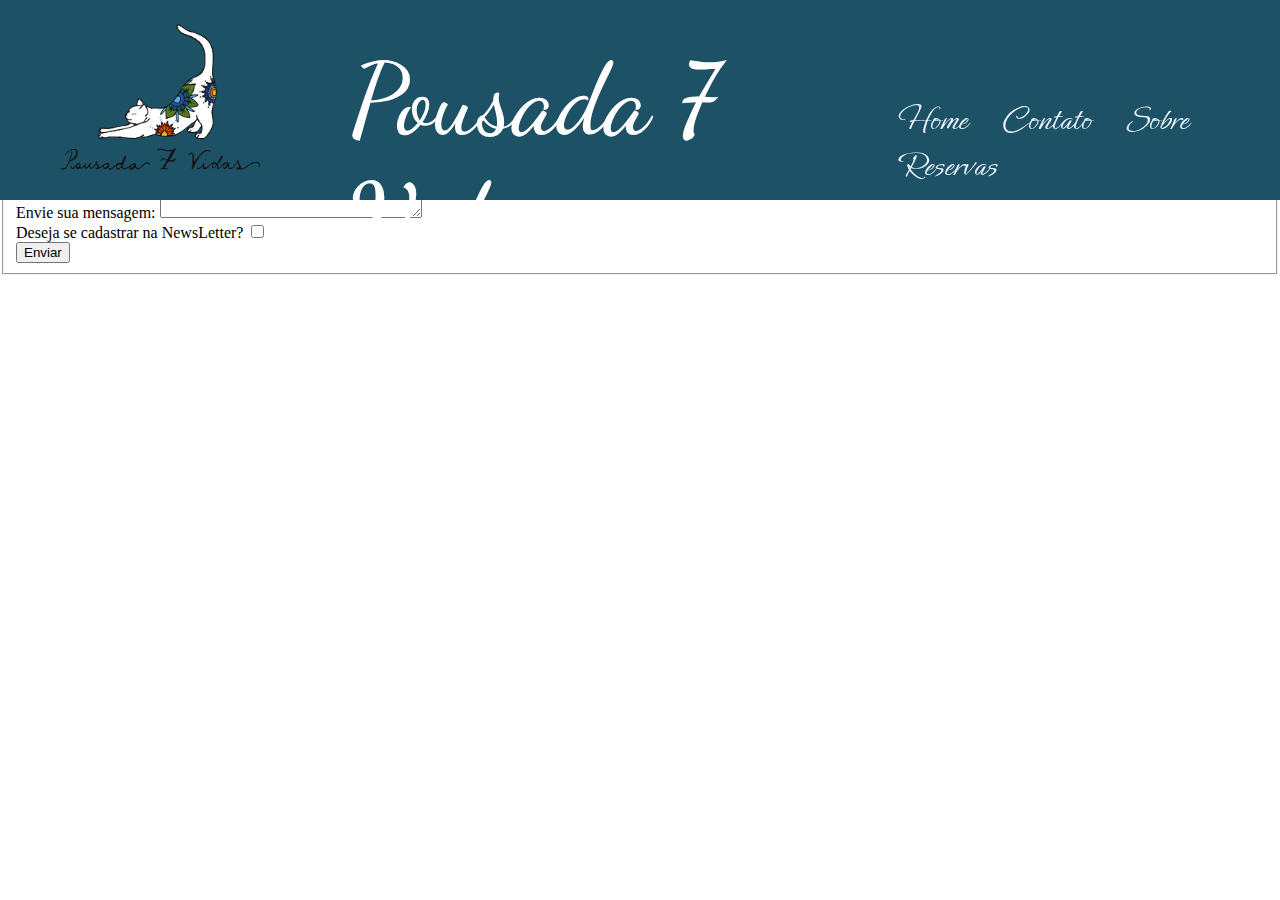
==== contato.html @ b2552273 "home finalizada" ====
<!DOCTYPE html>
<html lang="en">
<head>
    <meta charset="UTF-8">
    <meta http-equiv="X-UA-Compatible" content="IE=edge">
    <meta name="viewport" content="width=device-width, initial-scale=1.0">
    <link rel="stylesheet" href="style.css">
    <title>Contato</title>
</head>
<body>
    
    <div class="navigation-bar">

        <div class="logomarca">
            <img src="logomarca.png" alt="oi">
        </div>

        <div class="header">
            <header>
                <h1>
                    Pousada 7 Vidas
                </h1>
            </header>
        </div>

        <div>
            <nav class="navigation-links">
                <a href="index.html">Home</a>
                <a href="contato.html">Contato</a>
                <a href="sobre.html">Sobre</a>
                <a href="reservas.html">Reservas</a>
            </nav>
        </div>
    </div>

    <div>  
        <fieldset>
            <legend>Contato</legend>
            <p>Entre em contato conosco!</p>
            <form>

                <label for="name">Nome: </label>
                <input type="text" id="name" placeholder="Digite seu nome"><br>

                <label for="name">E-mail: </label>
                <input type="text" id="email" placeholder="Digite seu E-mail"><br>

                <label for="name">Telefone: </label>
                <input type="number" id="number" placeholder="Digite seu Número"><br>

                <label for="message">Envie sua mensagem: </label>
                <textarea name="message" id="message" cols="30" rows="5" placeholder="Digite sua mansagem"></textarea><br>

                <label for="checkbox">Deseja se cadastrar na NewsLetter?</label>
                <input type="checkbox" name="checkbox" id="checkbox"><br>

                <input type="button" value="Enviar">
             </form>
        </fieldset>
        
    </div>
    
 </body>
</html>
---- style.css ----
@import url('https://fonts.googleapis.com/css2?family=Dancing+Script&display=swap');
@import url('https://fonts.googleapis.com/css2?family=Ephesis&display=swap');


/* todas as páginas */

body{
    margin: 0px;
}

.navigation-bar{
    background-color: #1d5266 ;
    height: 200px;
    display: flex;
    position: fixed;
    top: 0;
    left: 0;
    width: 100%;
    justify-content: space-around;
}

.header h1{
   
    color: white;
    font-size: 100px;
    font-family: dancing script;
    margin-top: 40px;
    font-weight: 500;
    display: flex;
}

.logomarca img{
    width: 350px;
    height: 200px;
}

.navigation-links{
    margin-top: 97px;
}

.navigation-links a{
    text-decoration: none;
    color: aliceblue;
    font-size: 35px;
    font-family: ephesis;
    margin: 15px;
}


/* home */
.item img{
    width: 100%;
    height: 930px;
}

.first-section{
    background-color: #dc660b;
    width: 100%;
    height: 110px;
    margin-top: -5px;
    text-align: center;
    align-items: center;
    display: flex;
    justify-content: center;
    font-family: ephesis;
    font-weight: 100;
    font-size: 50px;
    color: aliceblue;
}

.footer{
    display: flex;
    justify-content: space-evenly;
    background-color: #1d5266;
}

.second-section iframe{
    height: 600px;
    width: 800px;
    border: solid #1d5266 1px;
    margin: 10px;
}

.third-section iframe{
    height: 600px;
    width: 800px;
    border: solid #1d5266 1px;
    margin: 10px;
}

.second-section h2{
    font-family: ephesis;
    font-size: 50px;
    color: aliceblue;
    margin: 10px;
    text-align: center;
    font-weight: 300;
    margin-top: 30px;
}

.third-section h2{
    font-family: ephesis;
    font-size: 50px;
    color: aliceblue;
    margin: 10px;
    text-align: center;
    font-weight: 300;
    margin-top: 30px;
}
/* contato */

/* sobre */


/* referencias */
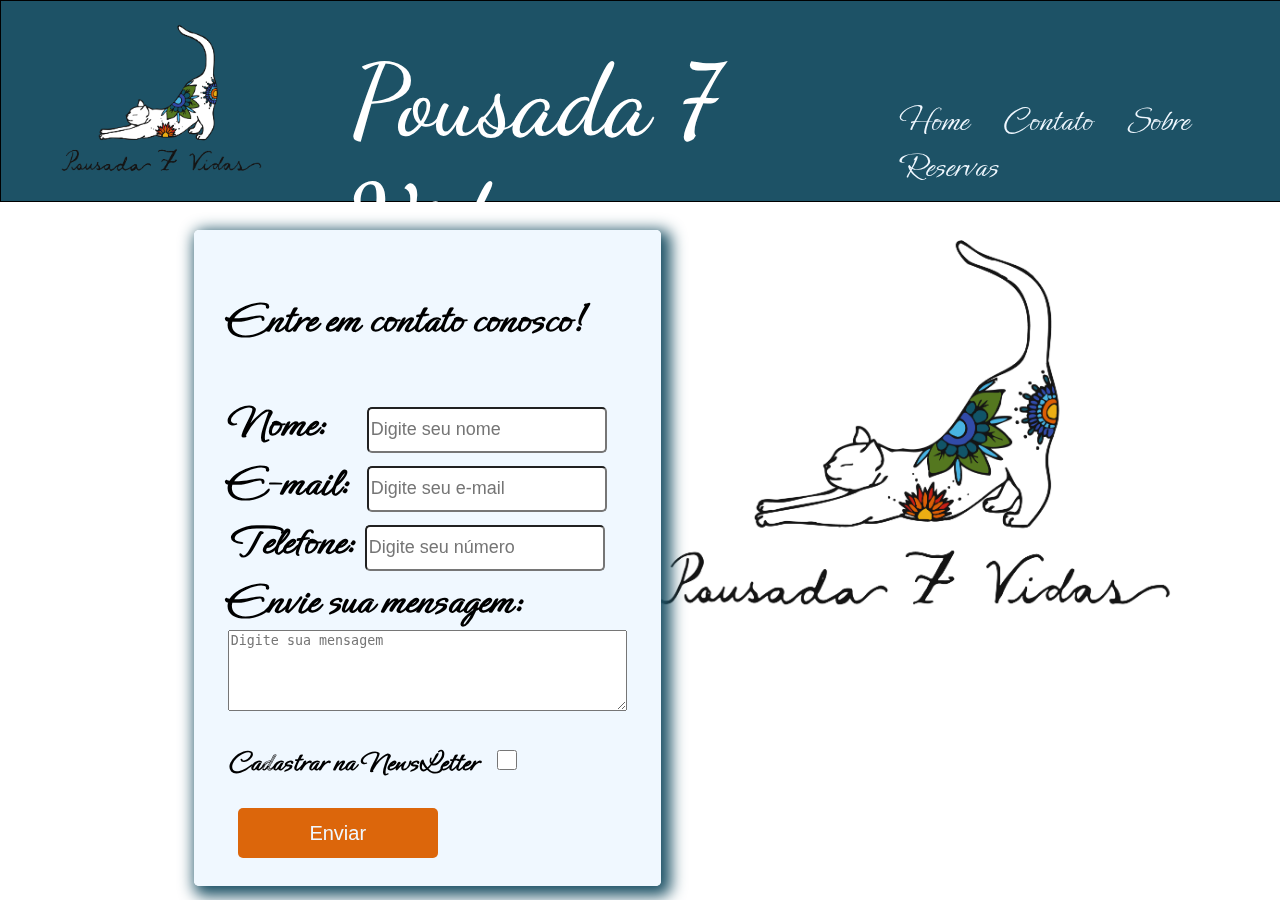
==== commit bc0ecde4: "contato finalizado" ====
--- a/contato.html
+++ b/contato.html
@@ -33,9 +33,13 @@
         </div>
     </div>
 
-    <div>  
+    <div class="logo-contato">
+        <img src="logomarca.png" alt="" srcset="">
+    </div>
+
+    <div class="contato-div">  
         <fieldset>
-            <legend>Contato</legend>
+            
             <p>Entre em contato conosco!</p>
             <form>
 
@@ -43,23 +47,24 @@
                 <input type="text" id="name" placeholder="Digite seu nome"><br>
 
                 <label for="name">E-mail: </label>
-                <input type="text" id="email" placeholder="Digite seu E-mail"><br>
+                <input type="text" id="email" placeholder="Digite seu e-mail"><br>
 
                 <label for="name">Telefone: </label>
-                <input type="number" id="number" placeholder="Digite seu Número"><br>
+                <input type="number" id="number" placeholder="Digite seu número"><br>
+                
+                <label class="label-message" for="message">Envie sua mensagem: </label><br>
+                <textarea name="message" id="message" cols= 47" rows="5" placeholder="Digite sua mensagem"></textarea><br>
 
-                <label for="message">Envie sua mensagem: </label>
-                <textarea name="message" id="message" cols="30" rows="5" placeholder="Digite sua mansagem"></textarea><br>
-
-                <label for="checkbox">Deseja se cadastrar na NewsLetter?</label>
+                <label class = 'label-checkbox'for="checkbox">Cadastrar na NewsLetter</label>
                 <input type="checkbox" name="checkbox" id="checkbox"><br>
 
-                <input type="button" value="Enviar">
+                <input id="button" type="button" value="Enviar">
              </form>
         </fieldset>
-        
     </div>
-    
+
+   
+
  </body>
 </html>
 
--- a/style.css
+++ b/style.css
@@ -17,6 +17,7 @@
     left: 0;
     width: 100%;
     justify-content: space-around;
+    border: solid 1px;
 }
 
 .header h1{
@@ -109,6 +110,84 @@
 }
 /* contato */
 
+
+.contato-div fieldset{
+    border: none;
+    font-family: ephesis;
+    font-weight: 600;
+    font-size: 45px;
+    background-color: aliceblue;
+    width: fit-content;
+    border-radius: 5px;
+    box-shadow: #1d5266 5px 5px 15px 5px;
+    
+}
+
+.logo-contato img{
+    height: 100%;
+    width: 100%;
+    margin-left: 120px;
+}
+
+.logo-contato{
+    
+  position: fixed;
+  left: 30%;
+  top: 20%;
+}
+
+.contato-div{
+    display: flex;
+    position: fixed;
+    top: 25.5%;
+    left: 15%;
+}
+
+.contato-div input{
+    height: 40px;
+    font-size: 18px;
+    font-weight: 500;
+    border-radius: 5px;
+}
+
+.label-checkbox{
+    font-size: 30px;
+}
+
+
+#checkbox{
+    width: 20px;
+    height: 20px;
+    margin-left: 10px;
+}
+
+#name{
+    margin-left: 31px;
+}
+
+#email{
+    margin-left: 8px;
+}
+
+#button{
+    height: 50px;
+    width: 200px;
+    background-color: #dc660b;
+    border: none;
+    border-radius: 5px;
+    font-size: 20px;
+    font-weight: 500;
+    color: aliceblue;
+    margin-top: 20px;
+    margin-left: 10px;
+}
+
+#button:hover{
+    background-color: #1d5266;
+    cursor: pointer;
+}
+
+
 /* sobre */
 
 
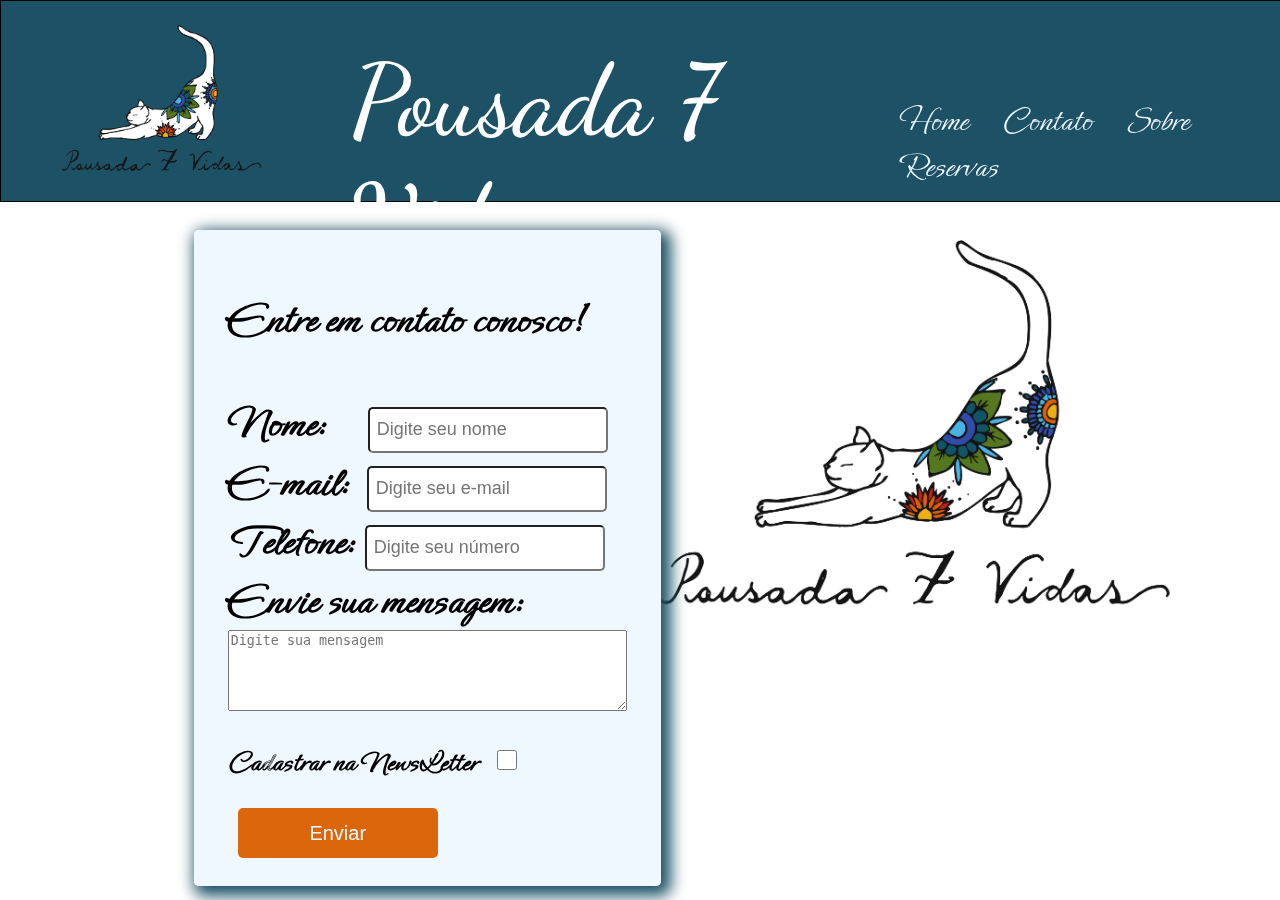
==== commit 4c34f02f: "aba sobre quase pronta" ====
--- a/contato.html
+++ b/contato.html
@@ -44,13 +44,13 @@
             <form>
 
                 <label for="name">Nome: </label>
-                <input type="text" id="name" placeholder="Digite seu nome"><br>
+                <input type="text" id="name" placeholder=" Digite seu nome"><br>
 
                 <label for="name">E-mail: </label>
-                <input type="text" id="email" placeholder="Digite seu e-mail"><br>
+                <input type="text" id="email" placeholder=" Digite seu e-mail"><br>
 
                 <label for="name">Telefone: </label>
-                <input type="number" id="number" placeholder="Digite seu número"><br>
+                <input type="number" id="number" placeholder=" Digite seu número"><br>
                 
                 <label class="label-message" for="message">Envie sua mensagem: </label><br>
                 <textarea name="message" id="message" cols= 47" rows="5" placeholder="Digite sua mensagem"></textarea><br>
--- a/style.css
+++ b/style.css
@@ -162,7 +162,7 @@
 }
 
 #name{
-    margin-left: 31px;
+    margin-left: 32px;
 }
 
 #email{
@@ -190,5 +190,107 @@
 
 /* sobre */
 
-
+#body-sobre{
+    background-color:#5485be;
+}
+
+.sobre-pousada{
+    width: 100%;
+    height: 110px;
+    margin-top: 200px;
+    background-color: #dc660b;  
+    display: flex;
+    border: solid black 1px;
+    border-top: none;
+}
+
+.sobre-pousada h2{
+    font-family: ephesis;
+    font-size: 50px;
+    color: aliceblue;
+    font-weight: 300;
+    display: flex;
+    align-items: center;
+    margin-left: 120px;
+    
+}
+
+.artigo-pousada img{
+    width: 400px;
+    
+}
+
+.artigo-pousada p{
+    display: block;
+    font-size: 35px;
+    font-family: dancing script;
+    font-weight: 600;
+}
+
+.artigo-pousada {
+    width: 1000px;
+    padding: 24px;
+    margin: 0 auto;
+    display: block;
+    box-shadow: #1d5266 5px 5px 15px 5px;
+    border-radius: 5px;
+    margin-top: 50px;
+    background-color: aliceblue;
+}
+
+.bella{
+    float: right;
+    margin-left: 20px;
+    margin-bottom: 10px;
+    border-radius: 5px;
+}
+
+.frajola{
+    float: left;
+    margin-right: 20px;
+    margin-bottom: 10px;
+    border-radius: 5px;
+}
+
+.graziemae{
+    float: right;
+    margin-left: 20px;
+    margin-bottom: 10px;
+    border-radius: 5px;
+}
+
+.bem-vindo-paraiso{
+    width: 100%;
+    height: 110px;
+    margin-top: 50px;
+    background-color: #dc660b;  
+    display: flex;
+    justify-content: center;
+}
+.bem-vindo-paraiso h2{
+    font-family: ephesis;
+    font-size: 60px;
+    color: aliceblue;
+    font-weight: 300;
+    display: flex;
+    align-items: center;
+    text-align: center; 
+}
+
+.imagem-grid img{
+    width: 400px;
+    height: 270px;
+    border-radius: 50px;
+    padding: 10px;
+
+}
+
+.imagem-grid{
+    margin: 10px;
+    width: 500px;
+    display: grid;
+    grid-template-columns: repeat(3, 5fr);
+    /* background-color: aliceblue; */
+    margin-left: 17%;
+}
 /* referencias */
